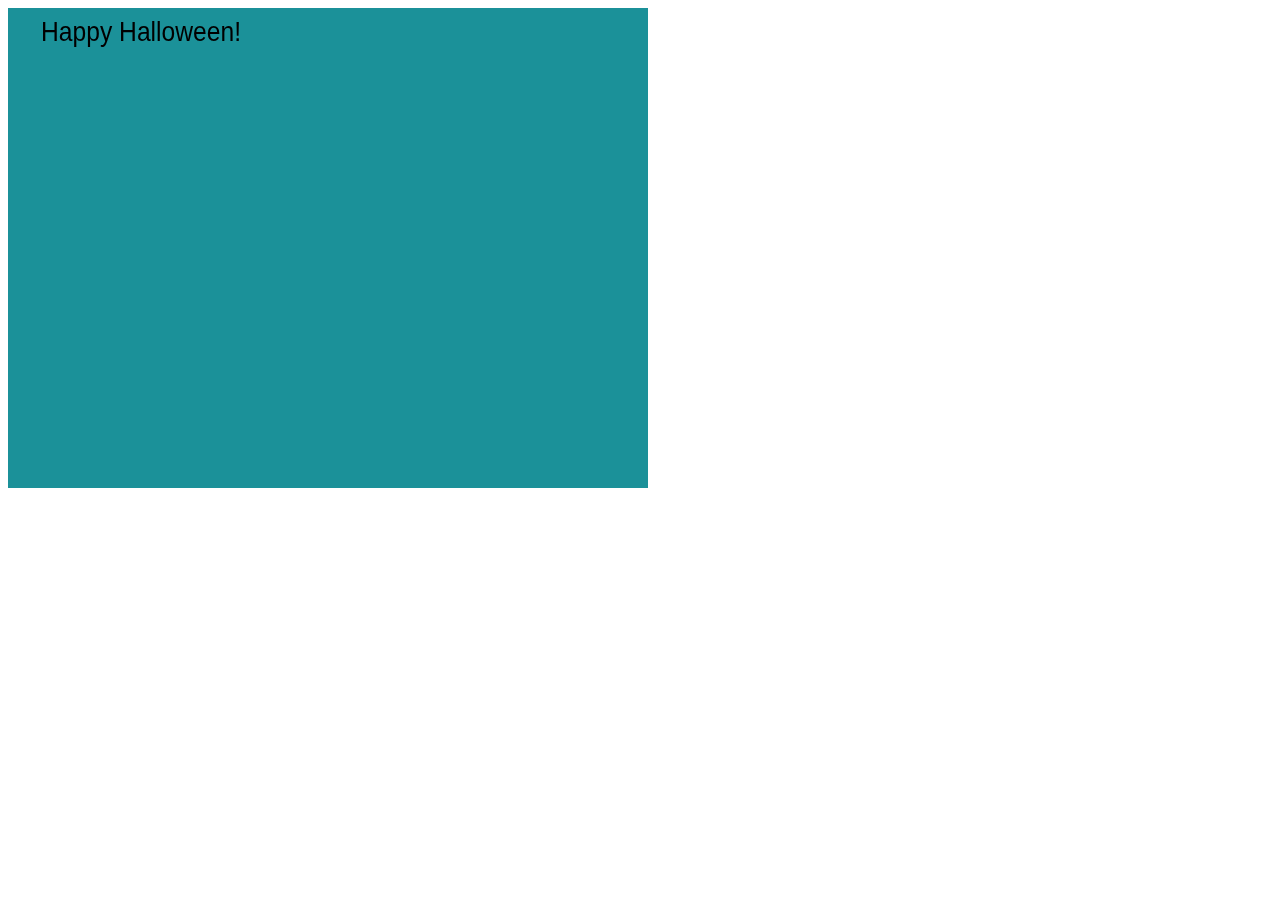
==== game1/index.html @ a79e9e40 "add day1" ====
<html>
  <head>
    <style>
      canvas {
        border: 2px solid =black;
        background: rgb(27, 145, 153);
      }
    </style>
  </head>
  <body>
    <canvas id="myCanvas" width="640" height="480"></canvas>
    <script src="./main.js"></script>
  </body>
</html>
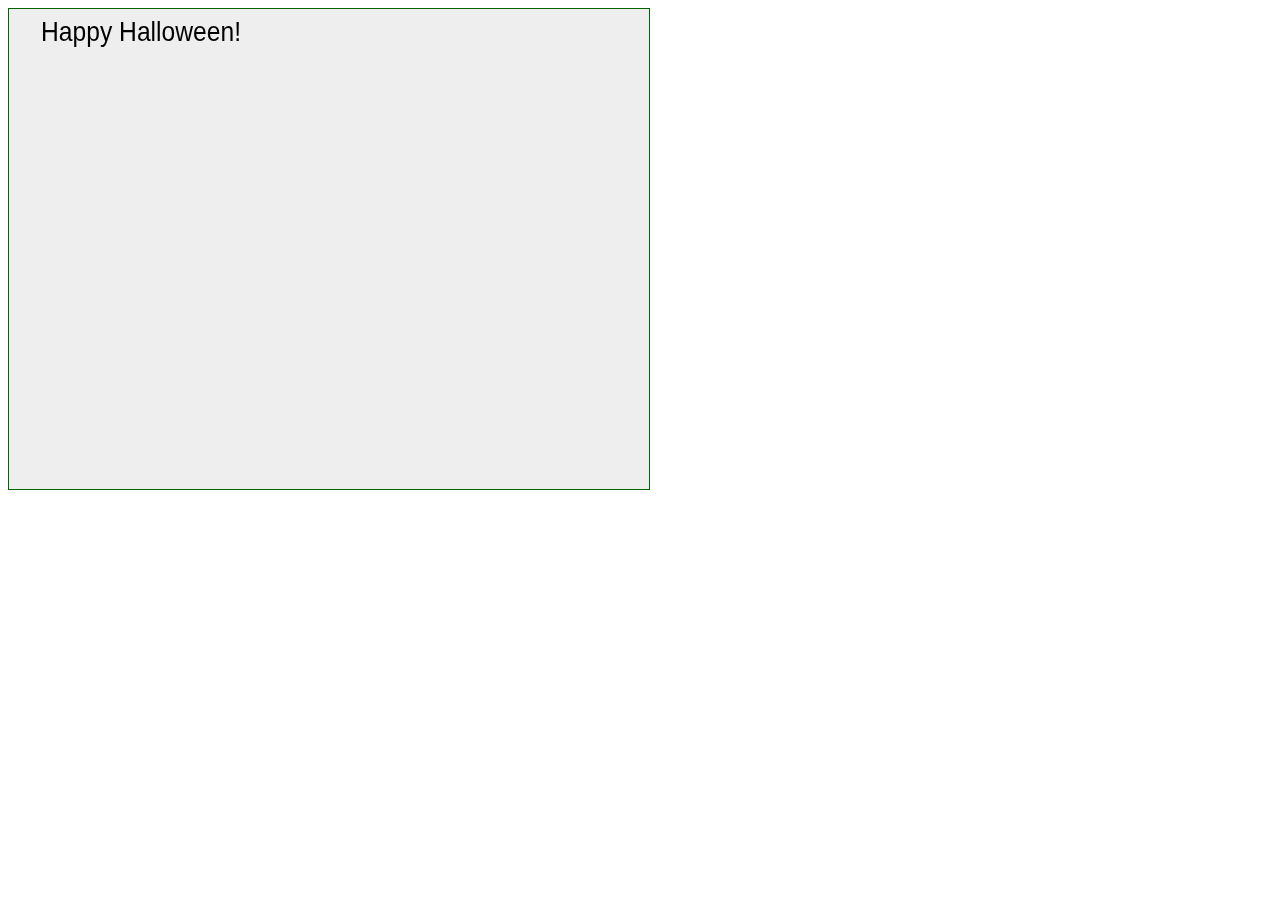
==== commit ac9db0f8: "update" ====
--- a/game1/index.html
+++ b/game1/index.html
@@ -1,11 +1,12 @@
 <html>
   <head>
-    <style>
+    <link rel="stylesheet" href="styles.css" />
+    <!-- <style>
       canvas {
         border: 2px solid =black;
         background: rgb(27, 145, 153);
       }
-    </style>
+    </style> -->
   </head>
   <body>
     <canvas id="myCanvas" width="640" height="480"></canvas>
--- a/game1/styles.css
+++ b/game1/styles.css
@@ -0,0 +1,4 @@
+canvas {
+  border: 1px solid darkgreen;
+  background: #eee;
+}
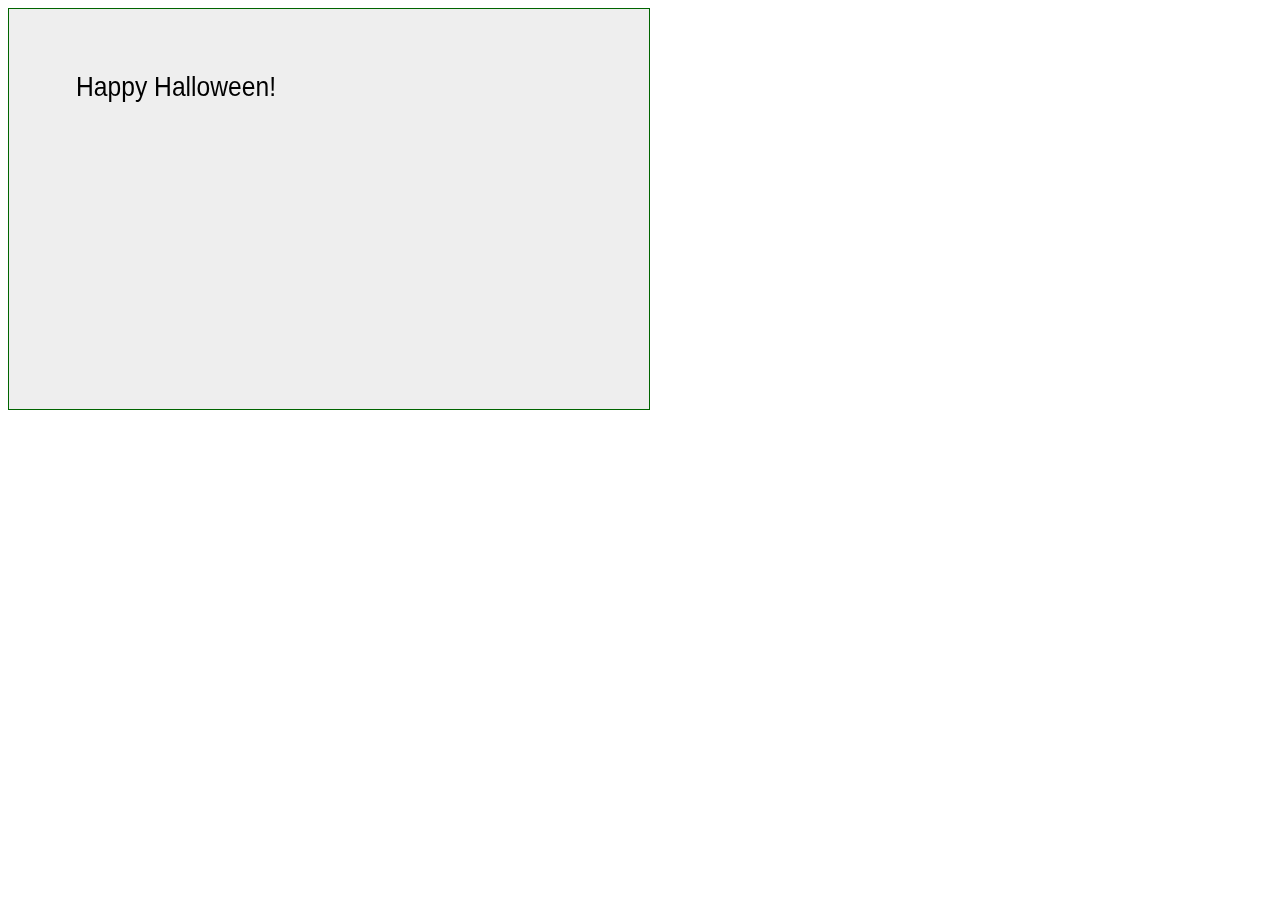
==== commit afa72023: "change color" ====
--- a/game1/index.html
+++ b/game1/index.html
@@ -9,7 +9,7 @@
     </style> -->
   </head>
   <body>
-    <canvas id="myCanvas" width="640" height="480"></canvas>
+    <canvas id="myCanvas" width="640" height="400"></canvas>
     <script src="./main.js"></script>
   </body>
 </html>
